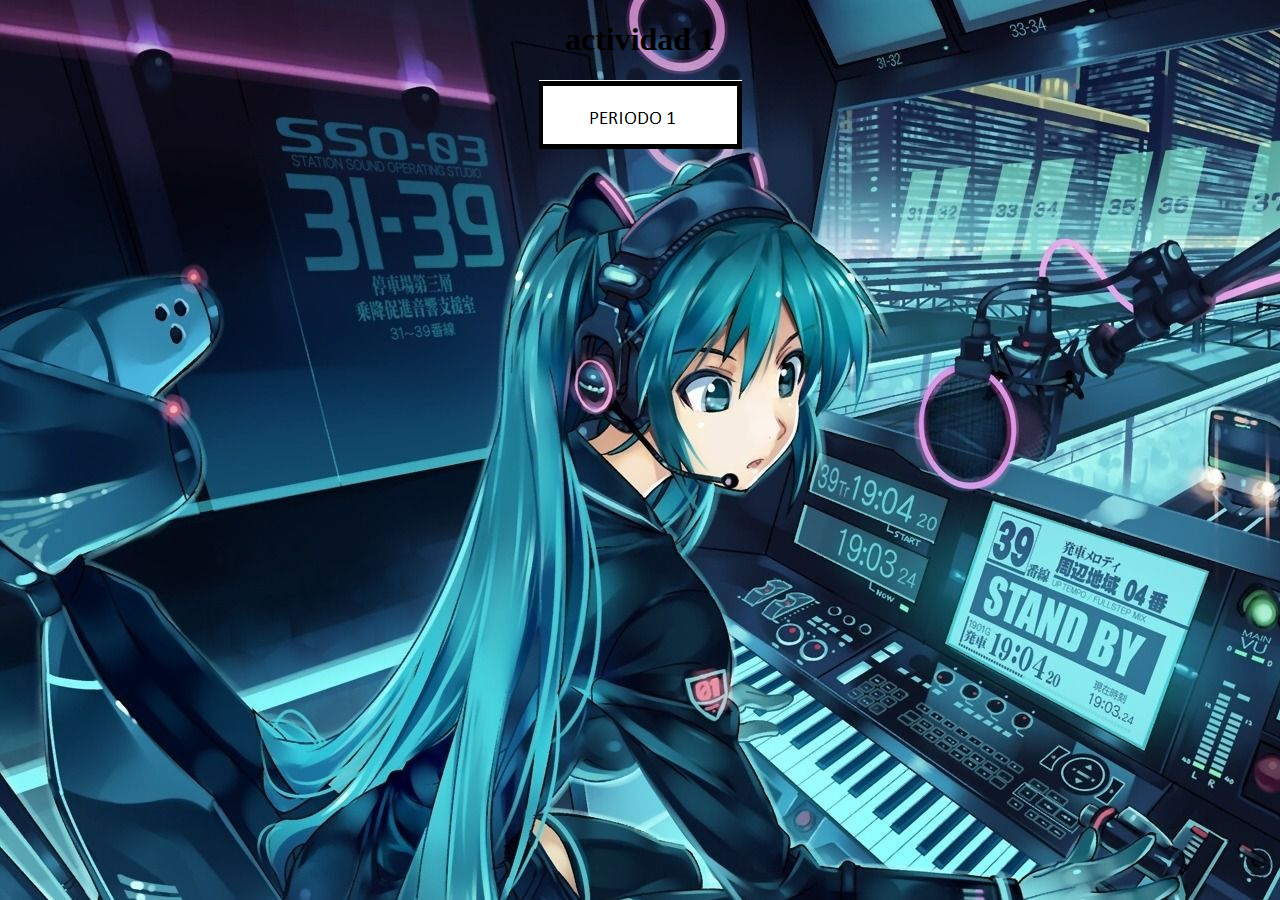
==== actividad 1.html @ db61db65 "Add files via upload" ====
<!DOCTYPE html>
<html>
<head>
	<title>actividad 1</title>
</head>
<body background="fondo.jpg">
	<center><h1>actividad 1</h1></center>
	<center><a href="p1.html"><img src="boton1.png"></a></center>

</body>
</html>
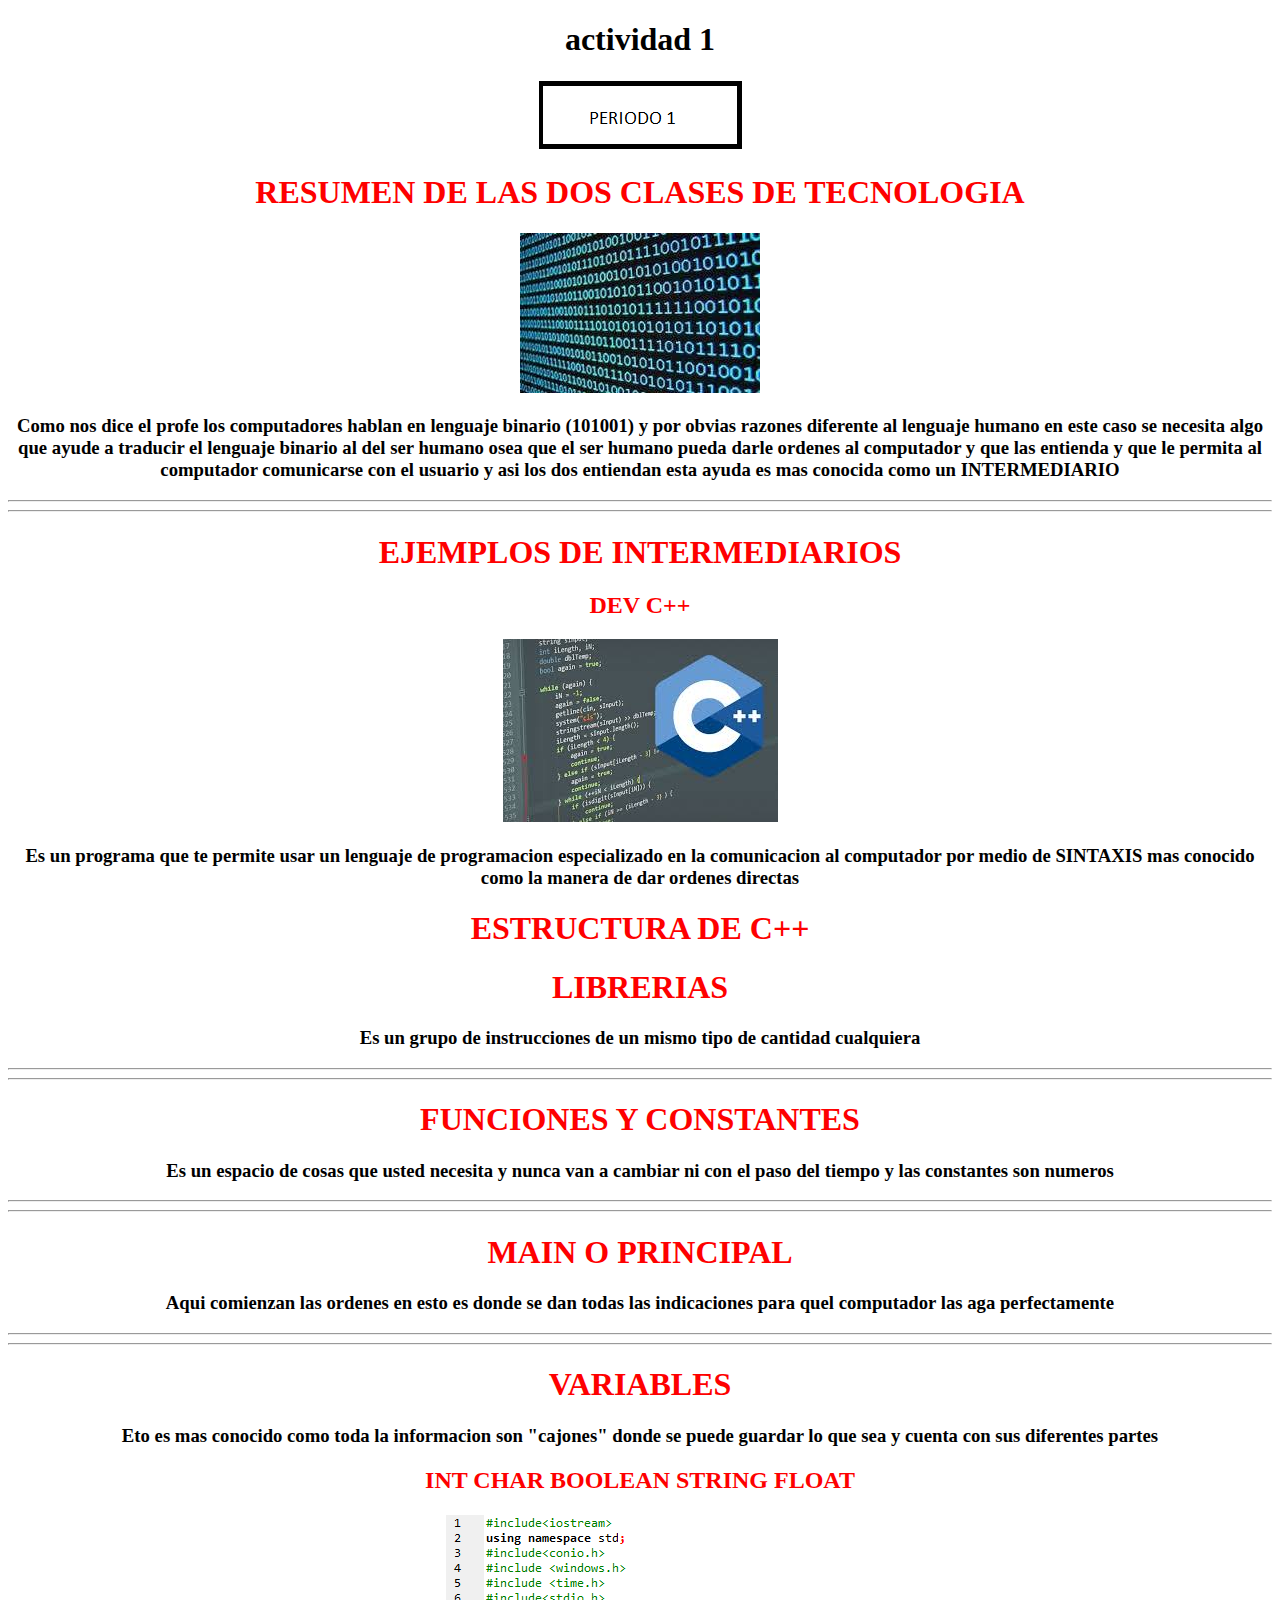
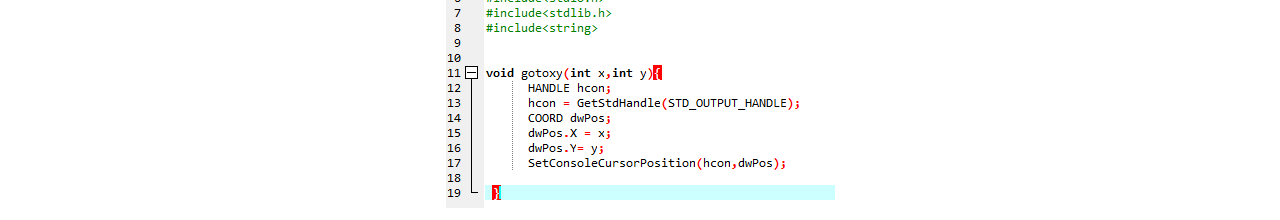
==== commit 03257d51: "Add files via upload" ====
--- a/actividad 1.html
+++ b/actividad 1.html
@@ -3,9 +3,36 @@
 <head>
 	<title>actividad 1</title>
 </head>
-<body background="fondo.jpg">
+<body>
 	<center><h1>actividad 1</h1></center>
 	<center><a href="p1.html"><img src="boton1.png"></a></center>
+	<center><h1  style="color:#FE0000">RESUMEN DE LAS DOS CLASES DE TECNOLOGIA</h1>
+	<img src="binarios.jpg.png">
+	<h3>Como nos dice el profe los computadores hablan en lenguaje binario (101001) y por obvias razones diferente al lenguaje humano en este caso se necesita algo que ayude a traducir el lenguaje binario al del ser humano osea que el ser humano pueda darle ordenes al computador y que las entienda y que le permita al computador comunicarse con el usuario y asi los dos entiendan esta ayuda es mas conocida como un INTERMEDIARIO</h3>
+	<hr>
+	<hr>
+	<center><h1 style="color:#FE0000">EJEMPLOS DE INTERMEDIARIOS</h1></center>
+	<center><h2 style="color:#FE0000"> DEV C++</h2></center>
+	<img src="c++.jpg">
+	<h3>Es un programa que te permite usar un lenguaje de programacion especializado en la comunicacion al computador por medio de SINTAXIS mas conocido como la manera de dar ordenes directas</h3>
+	<center><h1 style="color:#FE0000">ESTRUCTURA DE C++</h1></center>
+	<h1 style="color:#FE0000">LIBRERIAS</h1>
+	<h3>Es un grupo de instrucciones de un mismo tipo de cantidad cualquiera</h3>
+	<hr>
+	<hr>
+	<h1 style="color:#FE0000">FUNCIONES Y CONSTANTES</h1>
+	<h3>Es un espacio de cosas que usted necesita y nunca van a cambiar ni con el paso del tiempo y las constantes son numeros</h3>
+	<hr>
+	<hr>
+	<h1 style="color:#FE0000">MAIN O PRINCIPAL</h1>
+	<h3>Aqui comienzan las ordenes en esto es donde se dan todas las indicaciones para quel computador las aga perfectamente</h3>
+	<hr>
+	<hr>
+	<h1 style="color:#FE0000"> VARIABLES</h1>
+	<h3>Eto es mas conocido como toda la informacion son "cajones" donde se puede guardar lo que sea y cuenta con sus diferentes partes</h3>
+	<h2 style="color:#FE0000"> INT CHAR BOOLEAN STRING FLOAT</h2>
+	<center><img src="Captura.jpg"></center>
+
 
 </body>
 </html>